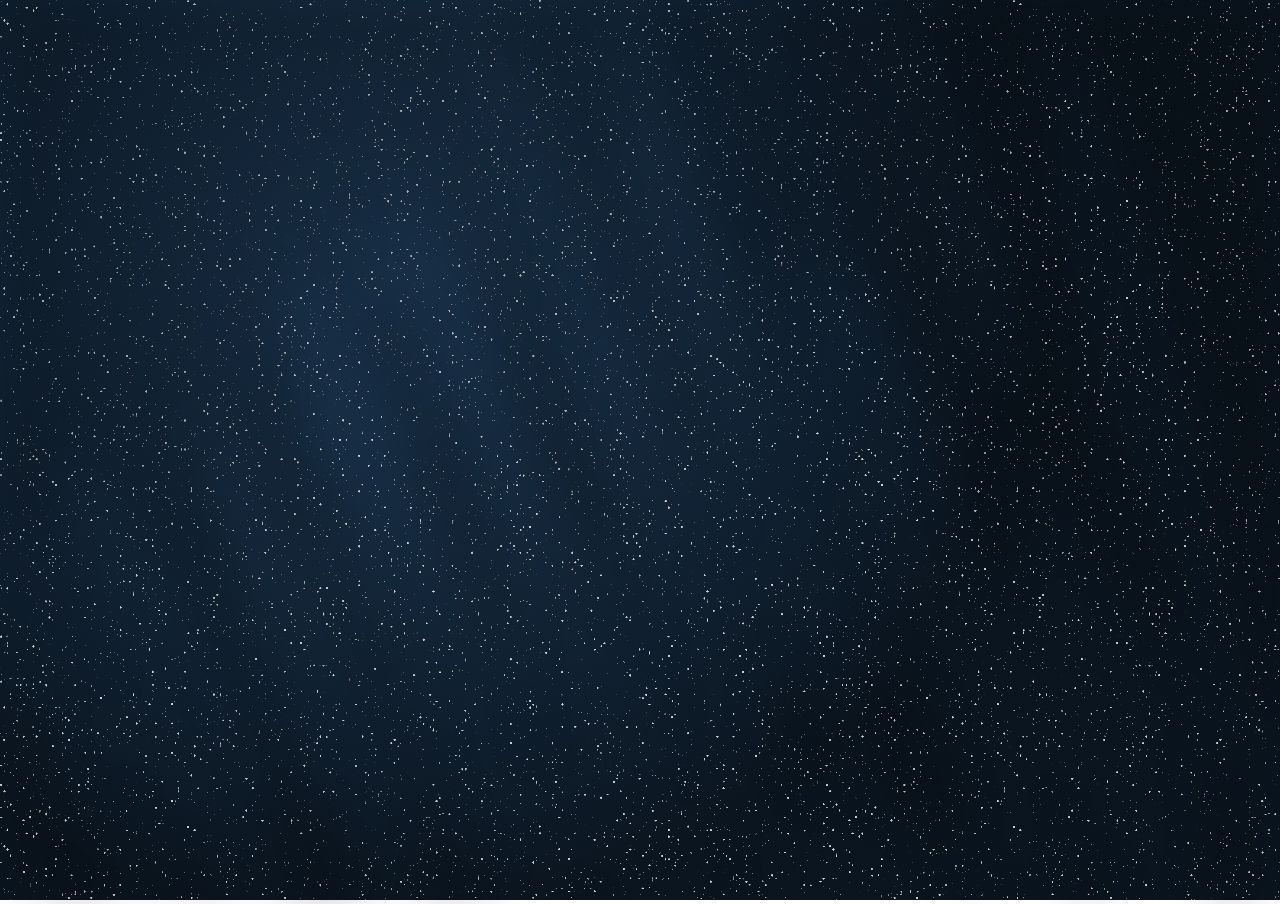
==== index.html @ 8d2a8ea0 "select gradient by time of day" ====
<!DOCTYPE html>
<html lang="en">
  <head>
    <meta charset="UTF-8" />
    <meta http-equiv="X-UA-Compatible" content="IE=edge" />
    <meta name="viewport" content="width=device-width, initial-scale=1.0" />
    <title>Theta Sleep</title>
    <link rel="icon" href="favicon.png" type="image/png" />
    <link rel="stylesheet" href="styles.css" />
    <link rel="preconnect" href="https://fonts.googleapis.com" />
    <link rel="preconnect" href="https://fonts.gstatic.com" crossorigin />
    <link
      href="https://fonts.googleapis.com/css2?family=Poppins:ital,wght@0,100;0,200;0,300;0,400;0,500;0,600;0,700;0,800;0,900;1,100;1,200;1,300;1,400;1,500;1,600;1,700;1,800;1,900&display=swap"
      rel="stylesheet"
    />
  </head>
  <body>
    <div class="background-gradient"></div>

    <div class="stars">
      <svg xmlns="http://www.w3.org/2000/svg" width="100%" height="100%">
        <filter id="filter">
          <feTurbulence baseFrequency="0" />
          <feColorMatrix
            values="0 0 0 9 -4
                    0 0 0 9 -4
                    0 0 0 9 -4
                    0 0 0 0 1"
          />
        </filter>
        <rect width="100%" height="100%" filter="url(#filter)" />
      </svg>
    </div>

    <div class="shadow">
      <div class="shadow-texture"></div>
    </div>

    <div class="content fade-in">
      <img class="logo-hero" src="theta-white.png" />
      <h3 class="blurb">Bringing sleep medicine home.</h3>
      <br />
      <h3 class="blurb">
        A digital sleep clinic for diagnosis and treatment of sleep disorders at
        home – delivering better, faster and cheaper care.
      </h3>
      <br /><br />
      <button class="primary-button">Get In Touch</button>
    </div>

    <script>
      const turbulence = document.querySelector(".stars feTurbulence");

      function setRandomStarFrequency() {
        const newFrequency = (Math.random() * 0.3 + 0.1).toFixed(2);
        turbulence.setAttribute("baseFrequency", newFrequency);
      }

      window.addEventListener("DOMContentLoaded", setRandomStarFrequency);
    </script>

    <script>
      function applyRandomShadowSvg() {
        const shadowTexture = document.querySelector(".shadow-texture");
        const shadowTextureCount = 6;
        const randomIndex = Math.floor(Math.random() * shadowTextureCount);
        shadowTexture.style.backgroundImage = `url(texture-shadow-${
          randomIndex + 1
        }.svg)`;
      }

      window.addEventListener("DOMContentLoaded", applyRandomShadowSvg);
    </script>

    <script>
      function applyRandomGradient() {
        const backgroundGradient = document.querySelector(
          ".background-gradient"
        );
        const gradients = [
          "dawn-background",
          "sunrise-background",
          "morning-background",
          "afternoon-background",
          "sunset-background",
          "dusk-background",
          "night-background",
        ];

        const hour = new Date().getHours();

        let selectedGradient;
        if (hour >= 6 && hour < 7) selectedGradient = gradients[0];
        else if (hour >= 7 && hour < 9) selectedGradient = gradients[1];
        else if (hour >= 9 && hour < 12) selectedGradient = gradients[2];
        else if (hour >= 12 && hour < 15) selectedGradient = gradients[3];
        else if (hour >= 15 && hour < 16) selectedGradient = gradients[4];
        else if (hour >= 16 && hour < 17) selectedGradient = gradients[5];
        else selectedGradient = gradients[6];

        backgroundGradient.classList.remove(...gradients);
        backgroundGradient.classList.add(selectedGradient);
      }

      window.addEventListener("DOMContentLoaded", applyRandomGradient);
    </script>
  </body>
</html>
---- styles.css ----
* {
  margin: 0;
  padding: 0;
  box-sizing: border-box;
  font-family: "Poppins", Arial, sans-serif;
}

html {
  font-size: 12px;
}

body {
  line-height: 1.2;
  color: #fff;
  overflow: hidden;
  min-width: 100vw;
  min-height: 100vh;
}

.background-gradient {
  position: absolute;
  top: 0;
  left: 0;
  width: 100vw;
  height: 100vh;
  background: #fff;
}
.dawn-background {
  background: #e0cdbe;
  background: linear-gradient(35deg, hsl(30, 34%, 96%), hsl(27, 41%, 79%) 80%);
}
.sunrise-background {
  background: #ffc766;
  background: linear-gradient(45deg, hsl(36, 80%, 89%), hsl(32, 95%, 70%) 70%);
}
.morning-background {
  background: #83d2f6;
  background: linear-gradient(
    135deg,
    hsl(18, 100%, 94%),
    hsl(199, 87%, 74%) 85%
  );
}
.afternoon-background {
  background: #5ca3ff;
  background: linear-gradient(
    195deg,
    hsl(200, 100%, 88%),
    hsl(214, 100%, 68%) 70%
  );
}
.sunset-background {
  background: #fa8f6b;
  background: linear-gradient(210deg, hsl(34, 80%, 82%), hsl(15, 94%, 70%) 70%);
}
.dusk-background {
  background: #35466e;
  background: linear-gradient(
    260deg,
    hsl(225, 12%, 54%),
    hsl(222, 35%, 32%) 60%
  );
}
.night-background {
  background: #0a141f;
  background: radial-gradient(
    circle at 30% 30%,
    hsl(210, 50%, 22%),
    hsl(210, 50%, 8%) 60%
  );
}

.stars {
  position: absolute;
  left: 0;
  top: 0;
  right: 0;
  bottom: 0;
  mix-blend-mode: lighten;
  opacity: 0.8;
}

.shadow {
  position: absolute;
  overflow: hidden;
  left: 0;
  top: 0;
  right: 0;
  bottom: 0;
}
.shadow-texture {
  background-position: center center;
  background-repeat: no-repeat;
  height: 120%;
  width: 120%;
  margin-left: -10%;
  margin-top: -5%;
  aspect-ratio: 4 / 3;
  background-size: cover;
  filter: blur(10px);
  opacity: 0.2;
  animation: flicker 20s ease-in-out infinite;
}

.content {
  display: block;
  margin-left: 8%;
  padding-top: 10vh;
  width: 82%;
  max-width: 820px;
}

.logo-hero {
  display: block;
  width: 100%;
  margin-bottom: 24px;
}

.blurb {
  font-weight: 400;
  font-size: 2rem;
}

.primary-button {
  color: hsl(198, 69%, 100%);
  border-radius: 40px;
  padding: 0.5rem 1.5rem;
  font-size: 1.5rem;
  cursor: pointer;
  border: 2px solid hsl(198, 69%, 100%);
  transition: all 0.3s;
  background: hsla(220, 40%, 10%, 0.1);
  box-shadow: 0px 0px 12px 0px hsla(220, 40%, 100%, 0.1);
}

.primary-button:hover {
  background: hsla(220, 40%, 10%, 0.2);
  box-shadow: 0px 0px 24px 0px hsla(220, 40%, 100%, 0.3);
}

.fade-in {
  opacity: 0;
  animation: fadeIn 0.5s ease-in forwards;
}

/* @keyframes bg-anim-alt {
  0% {
    transform: scale(2, 1) translate(25%, 0%);
  }
  50% {
    transform: scale(2, 1) translate(-25%, 0%);
  }
  100% {
    transform: scale(2, 1) translate(25%, 0%);
  }
} */

@keyframes fadeIn {
  from {
    opacity: 0;
  }
  to {
    opacity: 1;
  }
}

@keyframes flicker {
  0% {
    transform: translate(-10%, -10%) skewY(1deg);
    opacity: 0.15;
  }
  10% {
    transform: translate(-10%, -10%) skewY(6deg);
    opacity: 0.11;
  }
  20% {
    transform: translate(-10%, -10%) skewY(3deg);
    opacity: 0.2;
  }
  30% {
    transform: translate(-10%, -10%) skewY(8deg);
    opacity: 0.08;
  }
  40% {
    transform: translate(-10%, -10%) skewY(1deg);
    opacity: 0.15;
  }
  50% {
    transform: translate(-10%, -10%) skewY(5deg);
    opacity: 0.18;
  }
  60% {
    transform: translate(-10%, -10%) skewY(4deg);
    opacity: 0.05;
  }
  70% {
    transform: translate(-10%, -10%) skewY(7deg);
    opacity: 0.25;
  }
  80% {
    transform: translate(-10%, -10%) skewY(3deg);
    opacity: 0.15;
  }
  90% {
    transform: translate(-10%, -10%) skewY(9deg);
    opacity: 0.2;
  }
  100% {
    transform: translate(-10%, -10%) skewY(1deg);
    opacity: 0.15;
  }
}

@media screen and (min-width: 480px) {
  html {
    font-size: 16px;
  }
  .content {
    margin-left: 16%;
    padding-top: 20vh;
    width: 48%;
  }
  .logo-hero {
    width: 70%;
  }
  .shadow {
    filter: blur(20px);
  }
}
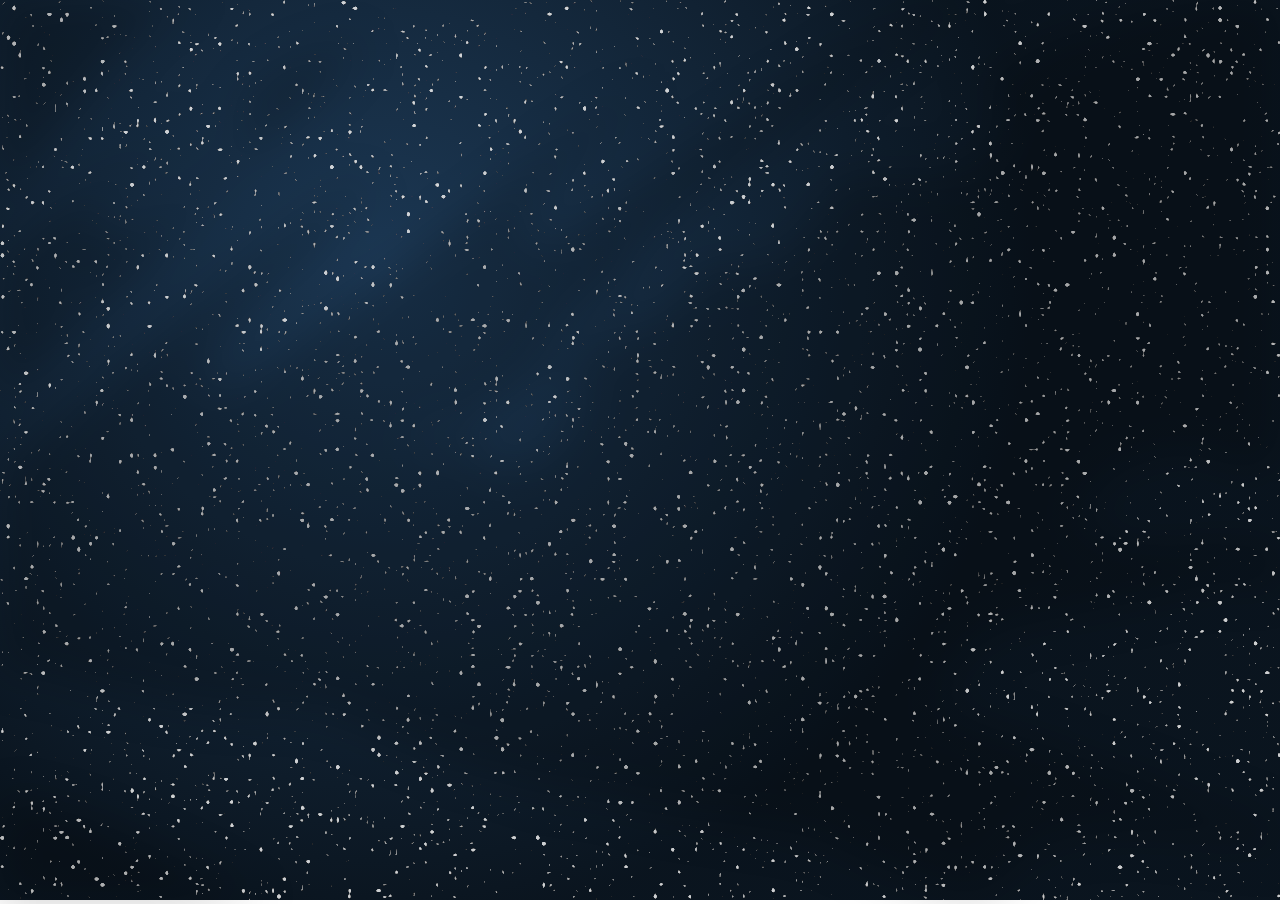
==== commit e48b089c: "remove texture-shadow-1, and rename texture-shadow-6 to texture-shadow-1" ====
--- a/index.html
+++ b/index.html
@@ -62,7 +62,7 @@
     <script>
       function applyRandomShadowSvg() {
         const shadowTexture = document.querySelector(".shadow-texture");
-        const shadowTextureCount = 6;
+        const shadowTextureCount = 5;
         const randomIndex = Math.floor(Math.random() * shadowTextureCount);
         shadowTexture.style.backgroundImage = `url(texture-shadow-${
           randomIndex + 1
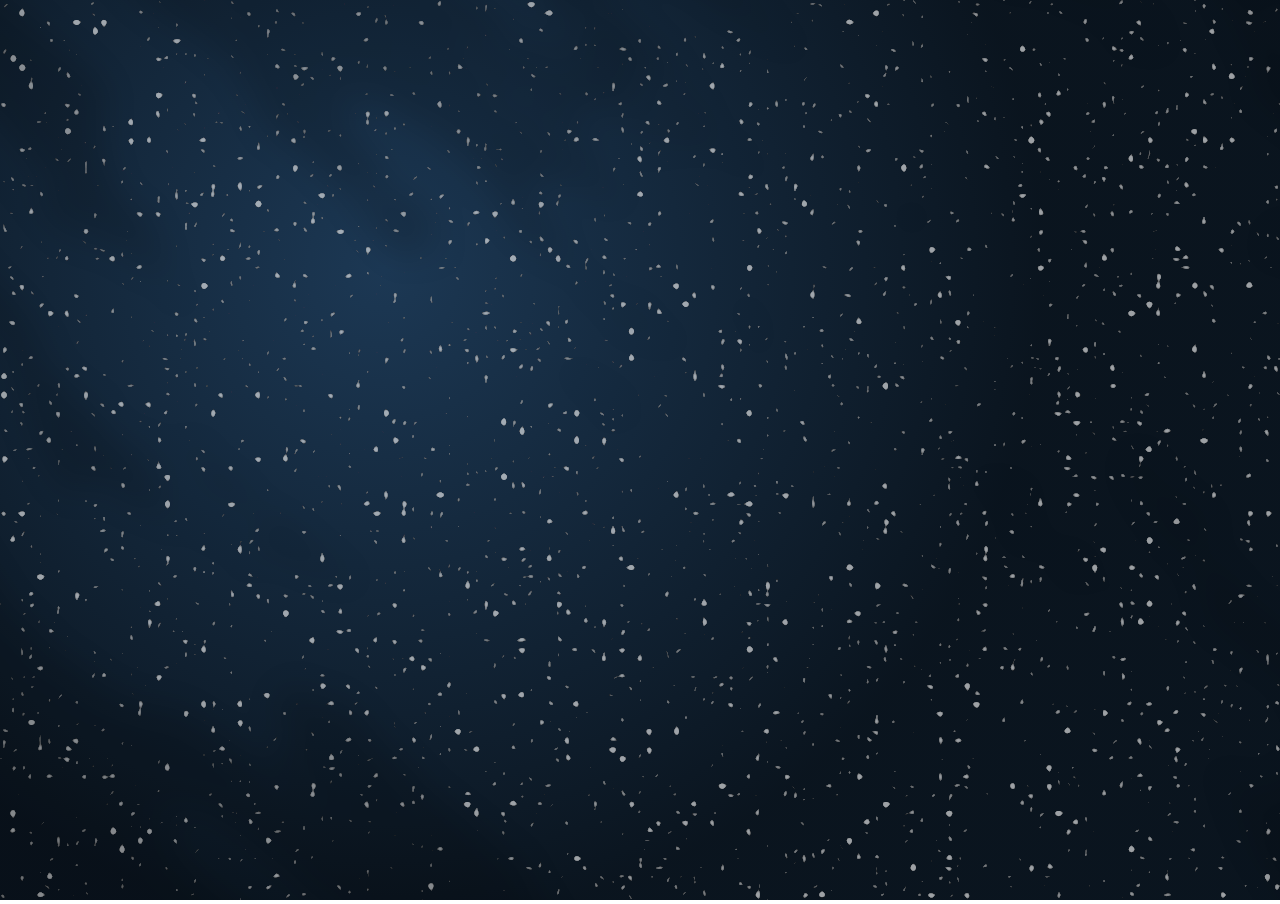
==== commit ff6be1c0: "accessibility fixes, and add tally form" ====
--- a/index.html
+++ b/index.html
@@ -13,6 +13,7 @@
       href="https://fonts.googleapis.com/css2?family=Poppins:ital,wght@0,100;0,200;0,300;0,400;0,500;0,600;0,700;0,800;0,900;1,100;1,200;1,300;1,400;1,500;1,600;1,700;1,800;1,900&display=swap"
       rel="stylesheet"
     />
+    <script async src="https://tally.so/widgets/embed.js"></script>
   </head>
   <body>
     <div class="background-gradient"></div>
@@ -37,15 +38,40 @@
     </div>
 
     <div class="content fade-in">
-      <img class="logo-hero" src="theta-white.png" />
-      <h3 class="blurb">Bringing sleep medicine home.</h3>
-      <br />
-      <h3 class="blurb">
+      <img class="logo-hero" src="theta-sleep-logo.svg" />
+      <h3 class="title">Bringing sleep medicine home.</h3>
+      <h3 class="subtitle">
         A digital sleep clinic for diagnosis and treatment of sleep disorders at
         home – delivering better, faster and cheaper care.
       </h3>
-      <br /><br />
-      <button class="primary-button">Get In Touch</button>
+      <button
+        class="primary-button"
+        data-tally-open="wQx7X7"
+        data-tally-layout="modal"
+        data-tally-width="500"
+        data-tally-hide-title="1"
+        data-tally-overlay="1"
+        data-tally-auto-close="0"
+      >
+        Get in touch
+        <svg
+          class="right-arrow"
+          fill="inherit"
+          stroke="inherit"
+          stroke-width="20"
+          height="50px"
+          width="50px"
+          viewBox="0 0 330 330"
+        >
+          <path
+            id="XMLID_222_"
+            d="M250.606,154.389l-150-149.996c-5.857-5.858-15.355-5.858-21.213,0.001
+            c-5.857,5.858-5.857,15.355,0.001,21.213l139.393,139.39L79.393,304.394c-5.857,5.858-5.857,15.355,0.001,21.213
+            C82.322,328.536,86.161,330,90,330s7.678-1.464,10.607-4.394l149.999-150.004c2.814-2.813,4.394-6.628,4.394-10.606
+            C255,161.018,253.42,157.202,250.606,154.389z"
+          />
+        </svg>
+      </button>
     </div>
 
     <script>
@@ -77,6 +103,7 @@
         const backgroundGradient = document.querySelector(
           ".background-gradient"
         );
+        const logoImage = document.querySelector(".logo-hero");
         const gradients = [
           "dawn-background",
           "sunrise-background",
@@ -100,6 +127,21 @@
 
         backgroundGradient.classList.remove(...gradients);
         backgroundGradient.classList.add(selectedGradient);
+
+        if (
+          selectedGradient === "dusk-background" ||
+          selectedGradient === "night-background"
+        ) {
+          document.documentElement.style.setProperty(
+            "--main-text-color",
+            "#ffffff"
+          );
+          document.documentElement.style.setProperty(
+            "--inverse-text-color",
+            "#27272a"
+          );
+          logoImage.src = "theta-sleep-logo-light.svg";
+        }
       }
 
       window.addEventListener("DOMContentLoaded", applyRandomGradient);
--- a/styles.css
+++ b/styles.css
@@ -5,16 +5,25 @@
   font-family: "Poppins", Arial, sans-serif;
 }
 
+:root {
+  --main-text-color: #27272a;
+  --inverse-text-color: #ffffff;
+}
+
+.sc-bdb96318-2.iajskr {
+  display: none;
+}
+
 html {
   font-size: 12px;
 }
 
 body {
   line-height: 1.2;
-  color: #fff;
+  color: var(--main-text-color);
   overflow: hidden;
-  min-width: 100vw;
-  min-height: 100vh;
+  width: 100vw;
+  height: 100vh;
 }
 
 .background-gradient {
@@ -24,6 +33,7 @@
   width: 100vw;
   height: 100vh;
   background: #fff;
+  animation: bg-animation-vertical 8s ease infinite;
 }
 .dawn-background {
   background: #e0cdbe;
@@ -31,7 +41,7 @@
 }
 .sunrise-background {
   background: #ffc766;
-  background: linear-gradient(45deg, hsl(36, 80%, 89%), hsl(32, 95%, 70%) 70%);
+  background: linear-gradient(45deg, hsl(35, 79%, 89%), hsl(32, 95%, 70%) 70%);
 }
 .morning-background {
   background: #83d2f6;
@@ -57,7 +67,7 @@
   background: #35466e;
   background: linear-gradient(
     260deg,
-    hsl(225, 12%, 54%),
+    hsl(224, 14%, 47%),
     hsl(222, 35%, 32%) 60%
   );
 }
@@ -77,7 +87,7 @@
   right: 0;
   bottom: 0;
   mix-blend-mode: lighten;
-  opacity: 0.8;
+  opacity: 0.6;
 }
 
 .shadow {
@@ -88,6 +98,7 @@
   right: 0;
   bottom: 0;
 }
+
 .shadow-texture {
   background-position: center center;
   background-repeat: no-repeat;
@@ -97,15 +108,14 @@
   margin-top: -5%;
   aspect-ratio: 4 / 3;
   background-size: cover;
-  filter: blur(10px);
-  opacity: 0.2;
-  animation: flicker 20s ease-in-out infinite;
+  filter: blur(8px);
+  opacity: 0.15;
 }
 
 .content {
   display: block;
   margin-left: 8%;
-  padding-top: 10vh;
+  padding-top: 12vh;
   width: 82%;
   max-width: 820px;
 }
@@ -113,29 +123,46 @@
 .logo-hero {
   display: block;
   width: 100%;
-  margin-bottom: 24px;
-}
-
-.blurb {
+  margin-bottom: 3rem;
+}
+
+.title {
+  font-weight: 400;
+  font-size: 3rem;
+  margin-bottom: 3rem;
+}
+
+.subtitle {
   font-weight: 400;
   font-size: 2rem;
+  margin-bottom: 2.5rem;
 }
 
 .primary-button {
-  color: hsl(198, 69%, 100%);
+  color: var(--inverse-text-color);
   border-radius: 40px;
   padding: 0.5rem 1.5rem;
   font-size: 1.5rem;
   cursor: pointer;
-  border: 2px solid hsl(198, 69%, 100%);
+  border: none;
   transition: all 0.3s;
-  background: hsla(220, 40%, 10%, 0.1);
-  box-shadow: 0px 0px 12px 0px hsla(220, 40%, 100%, 0.1);
+  background: var(--main-text-color);
+  fill: var(--inverse-text-color);
+  stroke: var(--inverse-text-color);
 }
 
 .primary-button:hover {
-  background: hsla(220, 40%, 10%, 0.2);
-  box-shadow: 0px 0px 24px 0px hsla(220, 40%, 100%, 0.3);
+  color: var(--main-text-color);
+  background: var(--inverse-text-color);
+  fill: var(--main-text-color);
+  stroke: var(--main-text-color);
+}
+
+.right-arrow {
+  height: 1rem;
+  width: auto;
+  line-height: 2rem;
+  margin-left: 2px;
 }
 
 .fade-in {
@@ -143,7 +170,11 @@
   animation: fadeIn 0.5s ease-in forwards;
 }
 
-/* @keyframes bg-anim-alt {
+.iajskr {
+  display: none;
+}
+
+@keyframes bg-animation-horizontal {
   0% {
     transform: scale(2, 1) translate(25%, 0%);
   }
@@ -153,7 +184,19 @@
   100% {
     transform: scale(2, 1) translate(25%, 0%);
   }
-} */
+}
+
+@keyframes bg-animation-vertical {
+  0% {
+    transform: scale(1, 2) translate(0%, 25%);
+  }
+  50% {
+    transform: scale(1, 2) translate(0%, -25%);
+  }
+  100% {
+    transform: scale(1, 2) translate(0%, 25%);
+  }
+}
 
 @keyframes fadeIn {
   from {
@@ -161,53 +204,6 @@
   }
   to {
     opacity: 1;
-  }
-}
-
-@keyframes flicker {
-  0% {
-    transform: translate(-10%, -10%) skewY(1deg);
-    opacity: 0.15;
-  }
-  10% {
-    transform: translate(-10%, -10%) skewY(6deg);
-    opacity: 0.11;
-  }
-  20% {
-    transform: translate(-10%, -10%) skewY(3deg);
-    opacity: 0.2;
-  }
-  30% {
-    transform: translate(-10%, -10%) skewY(8deg);
-    opacity: 0.08;
-  }
-  40% {
-    transform: translate(-10%, -10%) skewY(1deg);
-    opacity: 0.15;
-  }
-  50% {
-    transform: translate(-10%, -10%) skewY(5deg);
-    opacity: 0.18;
-  }
-  60% {
-    transform: translate(-10%, -10%) skewY(4deg);
-    opacity: 0.05;
-  }
-  70% {
-    transform: translate(-10%, -10%) skewY(7deg);
-    opacity: 0.25;
-  }
-  80% {
-    transform: translate(-10%, -10%) skewY(3deg);
-    opacity: 0.15;
-  }
-  90% {
-    transform: translate(-10%, -10%) skewY(9deg);
-    opacity: 0.2;
-  }
-  100% {
-    transform: translate(-10%, -10%) skewY(1deg);
-    opacity: 0.15;
   }
 }
 
@@ -223,7 +219,14 @@
   .logo-hero {
     width: 70%;
   }
-  .shadow {
-    filter: blur(20px);
-  }
-}
+  .shadow-texture {
+    filter: blur(16px);
+  }
+  .background-gradient {
+    animation: bg-animation-horizontal 8s ease infinite;
+  }
+  .title {
+    font-size: 2rem;
+    margin-bottom: 1.5rem;
+  }
+}
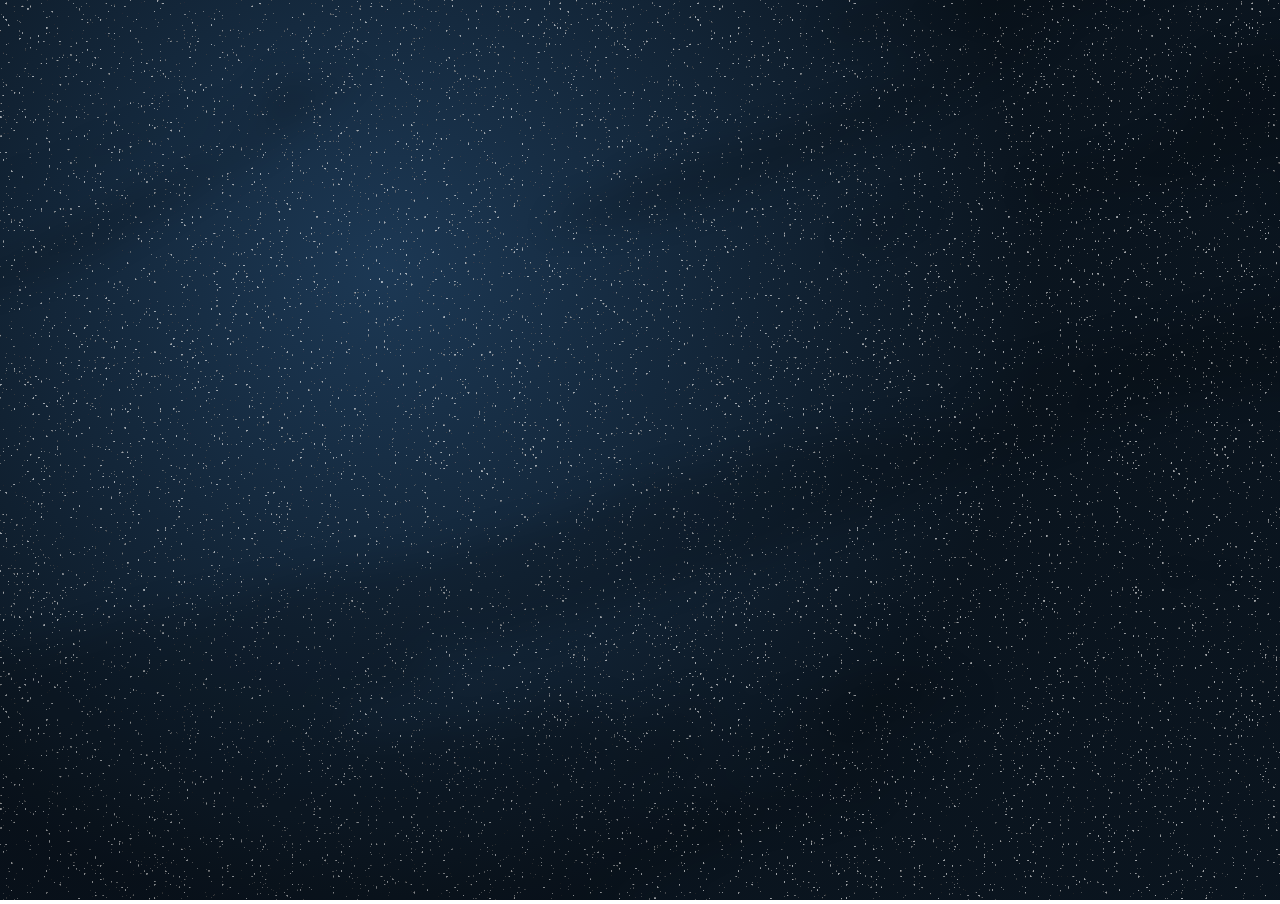
==== commit 6c8e2906: "more tweaks" ====
--- a/index.html
+++ b/index.html
@@ -16,7 +16,9 @@
     <script async src="https://tally.so/widgets/embed.js"></script>
   </head>
   <body>
-    <div class="background-gradient"></div>
+    <div class="background-container">
+      <div class="background-gradient"></div>
+    </div>
 
     <div class="stars">
       <svg xmlns="http://www.w3.org/2000/svg" width="100%" height="100%">
@@ -42,7 +44,7 @@
       <h3 class="title">Bringing sleep medicine home.</h3>
       <h3 class="subtitle">
         A digital sleep clinic for diagnosis and treatment of sleep disorders at
-        home – delivering better, faster and cheaper care.
+        home. Delivering better care, faster.
       </h3>
       <button
         class="primary-button"
--- a/styles.css
+++ b/styles.css
@@ -10,10 +10,6 @@
   --inverse-text-color: #ffffff;
 }
 
-.sc-bdb96318-2.iajskr {
-  display: none;
-}
-
 html {
   font-size: 12px;
 }
@@ -21,20 +17,27 @@
 body {
   line-height: 1.2;
   color: var(--main-text-color);
-  overflow: hidden;
+  overflow: hidden !important;
   width: 100vw;
   height: 100vh;
 }
 
+.background-container {
+  position: absolute;
+  overflow: hidden;
+  left: 0;
+  top: 0;
+  right: 0;
+  bottom: 0;
+}
+
 .background-gradient {
-  position: absolute;
-  top: 0;
-  left: 0;
   width: 100vw;
   height: 100vh;
   background: #fff;
   animation: bg-animation-vertical 8s ease infinite;
 }
+
 .dawn-background {
   background: #e0cdbe;
   background: linear-gradient(35deg, hsl(30, 34%, 96%), hsl(27, 41%, 79%) 80%);
@@ -170,10 +173,6 @@
   animation: fadeIn 0.5s ease-in forwards;
 }
 
-.iajskr {
-  display: none;
-}
-
 @keyframes bg-animation-horizontal {
   0% {
     transform: scale(2, 1) translate(25%, 0%);
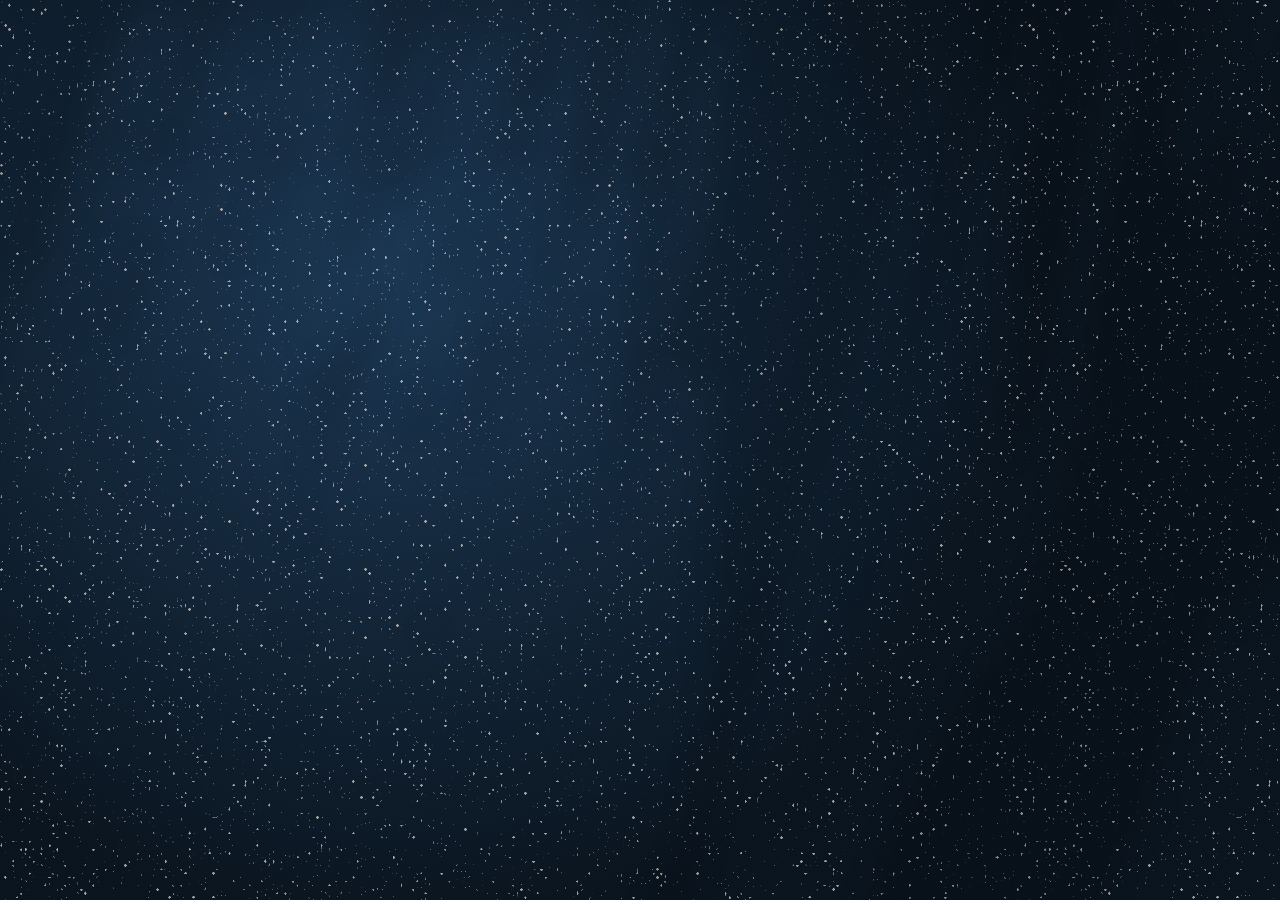
==== commit 31971c03: "copy tweak for seis" ====
--- a/index.html
+++ b/index.html
@@ -43,8 +43,9 @@
       <img class="logo-hero" src="theta-sleep-logo.svg" />
       <h3 class="title">Bringing sleep medicine home.</h3>
       <h3 class="subtitle">
-        A digital sleep clinic for diagnosis and treatment of sleep disorders at
-        home. Delivering better care, faster.
+        A digital sleep clinic with a proprietary platform for diagnosis and
+        treatment of sleep disorders at home and at scale. Delivering better
+        care, faster.
       </h3>
       <button
         class="primary-button"
--- a/styles.css
+++ b/styles.css
@@ -139,6 +139,7 @@
   font-weight: 400;
   font-size: 2rem;
   margin-bottom: 2.5rem;
+  max-width: 40ch;
 }
 
 .primary-button {
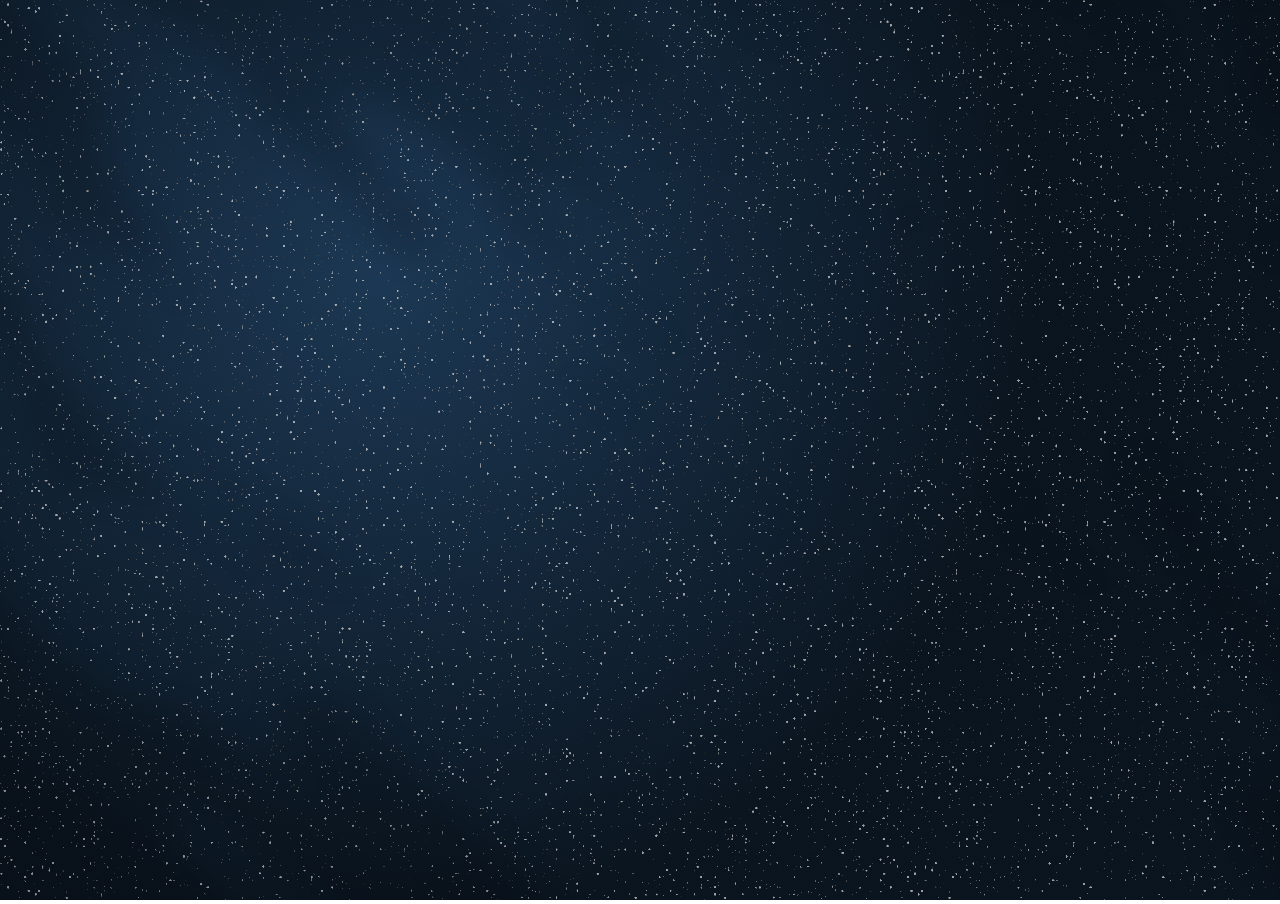
==== commit f87d9c49: "copy tweak" ====
--- a/index.html
+++ b/index.html
@@ -43,9 +43,9 @@
       <img class="logo-hero" src="theta-sleep-logo.svg" />
       <h3 class="title">Bringing sleep medicine home.</h3>
       <h3 class="subtitle">
-        A digital sleep clinic with a proprietary platform for diagnosis and
-        treatment of sleep disorders at home and at scale. Delivering better
-        care, faster.
+        Utilising digitisation and clinical expertise to improve end-to-end care
+        for sleep disorders at home and at scale. Delivering better care,
+        faster.
       </h3>
       <button
         class="primary-button"
--- a/styles.css
+++ b/styles.css
@@ -139,7 +139,7 @@
   font-weight: 400;
   font-size: 2rem;
   margin-bottom: 2.5rem;
-  max-width: 40ch;
+  max-width: 33ch;
 }
 
 .primary-button {
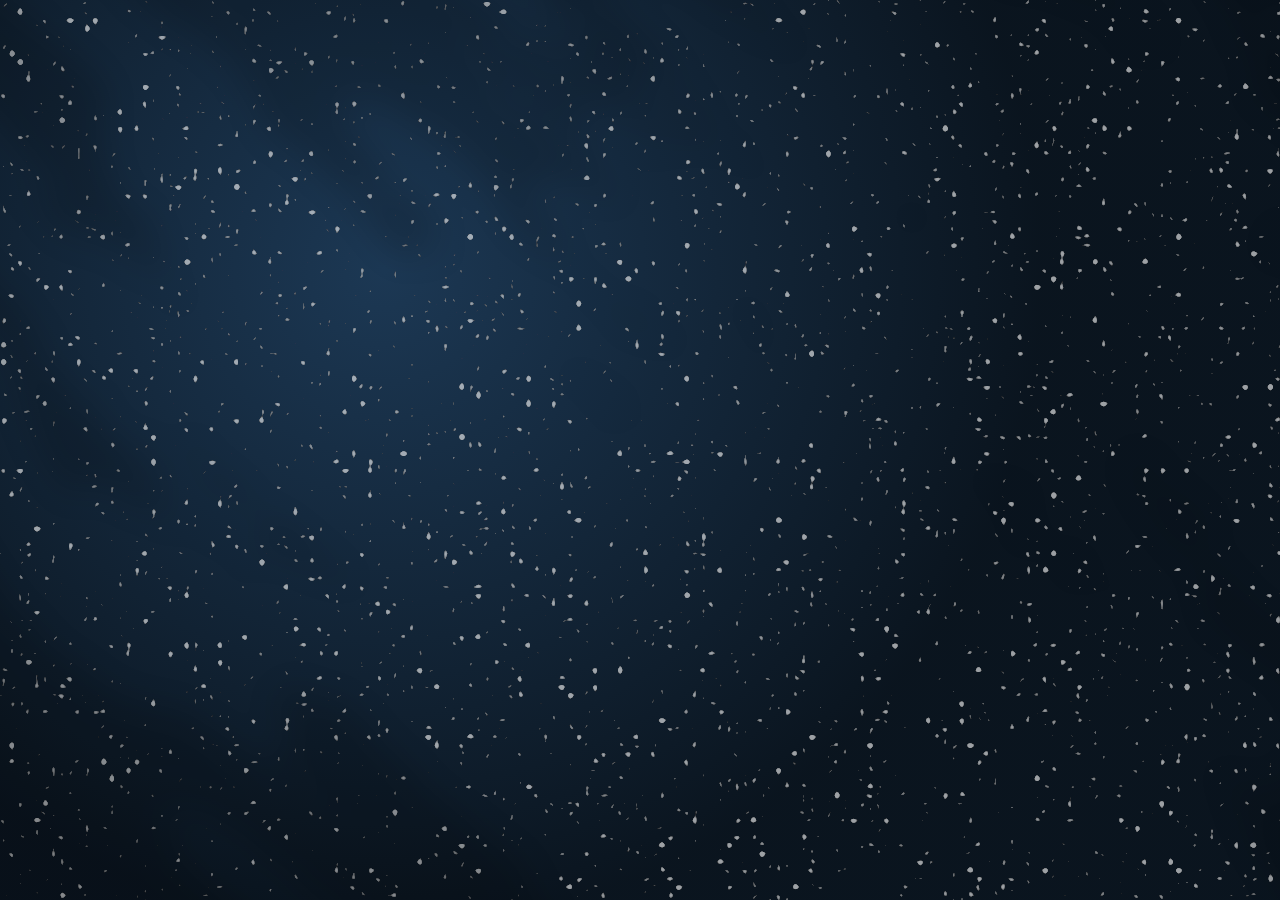
==== commit 0c51283c: "add plausible analytics" ====
--- a/index.html
+++ b/index.html
@@ -14,6 +14,11 @@
       rel="stylesheet"
     />
     <script async src="https://tally.so/widgets/embed.js"></script>
+    <script
+      defer
+      data-domain="thetasleep.com"
+      src="https://plausible.io/js/script.js"
+    ></script>
   </head>
   <body>
     <div class="background-container">
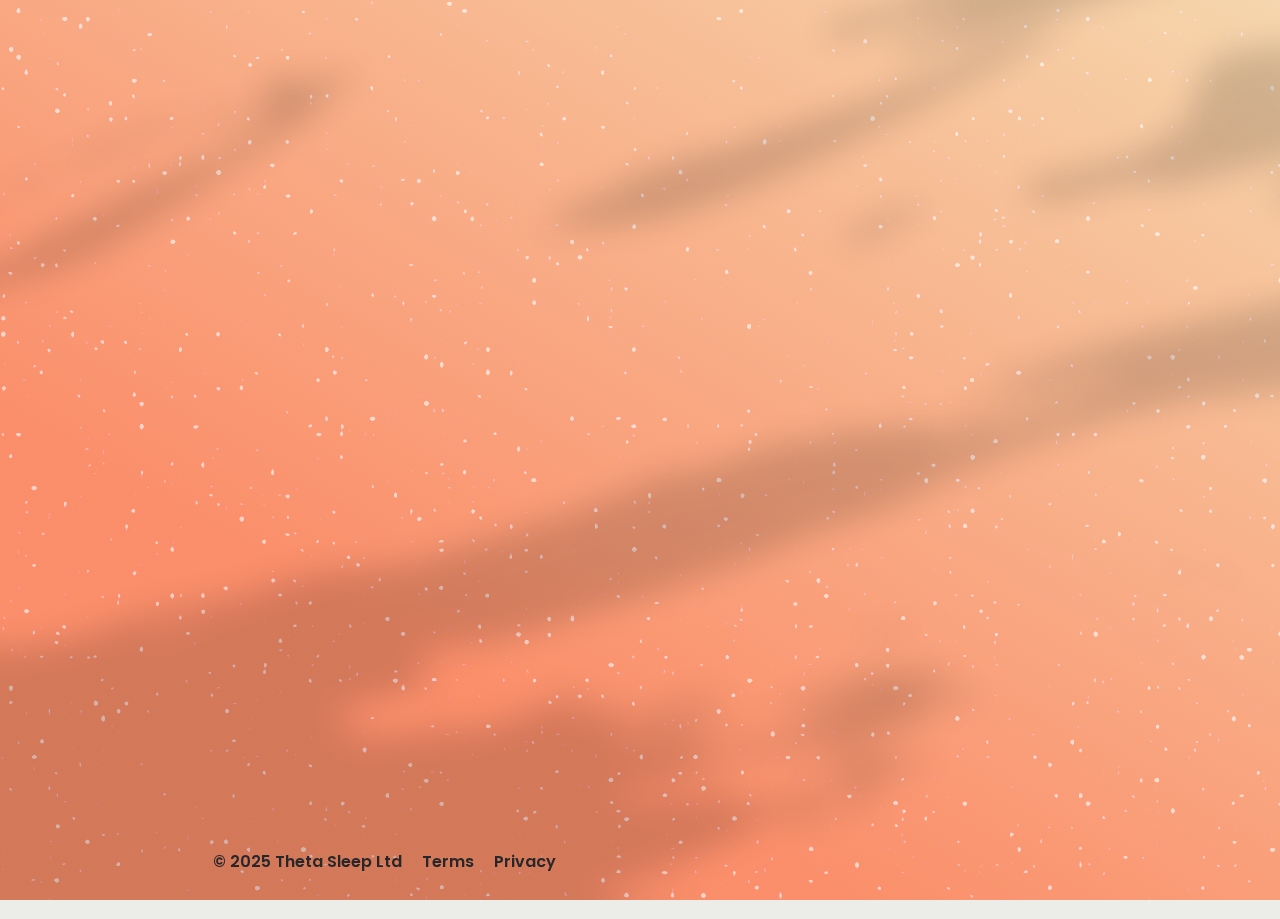
==== commit f8576a95: "add terms and privacy" ====
--- a/index.html
+++ b/index.html
@@ -20,7 +20,7 @@
       src="https://plausible.io/js/script.js"
     ></script>
   </head>
-  <body>
+  <body class="body-home">
     <div class="background-container">
       <div class="background-gradient"></div>
     </div>
@@ -82,6 +82,20 @@
       </button>
     </div>
 
+    <div class="footer">
+      <div class="terms-container">
+        <div class="terms-row">
+          <div>
+            <span class="footer-text">© 2025 Theta Sleep Ltd</span>
+            <a href="terms.html" class="terms-link terms-link--home">Terms</a>
+            <a href="privacy.html" class="terms-link terms-link--home"
+              >Privacy</a
+            >
+          </div>
+        </div>
+      </div>
+    </div>
+
     <script>
       const turbulence = document.querySelector(".stars feTurbulence");
 
@@ -125,12 +139,12 @@
         const hour = new Date().getHours();
 
         let selectedGradient;
-        if (hour >= 6 && hour < 7) selectedGradient = gradients[0];
-        else if (hour >= 7 && hour < 9) selectedGradient = gradients[1];
-        else if (hour >= 9 && hour < 12) selectedGradient = gradients[2];
-        else if (hour >= 12 && hour < 15) selectedGradient = gradients[3];
-        else if (hour >= 15 && hour < 16) selectedGradient = gradients[4];
-        else if (hour >= 16 && hour < 17) selectedGradient = gradients[5];
+        if (hour >= 5 && hour < 6) selectedGradient = gradients[0];
+        else if (hour >= 6 && hour < 8) selectedGradient = gradients[1];
+        else if (hour >= 8 && hour < 13) selectedGradient = gradients[2];
+        else if (hour >= 13 && hour < 19) selectedGradient = gradients[3];
+        else if (hour >= 19 && hour < 20) selectedGradient = gradients[4];
+        else if (hour >= 20 && hour < 21) selectedGradient = gradients[5];
         else selectedGradient = gradients[6];
 
         backgroundGradient.classList.remove(...gradients);
--- a/styles.css
+++ b/styles.css
@@ -1,3 +1,19 @@
+@font-face {
+  font-family: 'Recoleta';
+  src: url('Recoleta-Medium.otf') format('opentype');
+  font-weight: 500;
+}
+@font-face {
+  font-family: 'Poppins';
+  src: url('Poppins-Regular.otf') format('truetype');
+  font-weight: 400;
+}
+@font-face {
+  font-family: 'Poppins';
+  src: url('Poppins-SemiBold.ttf') format('truetype');
+  font-weight: 600;
+}
+
 * {
   margin: 0;
   padding: 0;
@@ -14,12 +30,19 @@
   font-size: 12px;
 }
 
-body {
+.body-home {
   line-height: 1.2;
   color: var(--main-text-color);
   overflow: hidden !important;
   width: 100vw;
-  height: 100vh;
+  min-height: 100vh;
+  background:  #fafafa;
+}
+
+body {
+  line-height: 1.2;
+  color: #27272a;
+  background:  #fafafa;
 }
 
 .background-container {
@@ -36,6 +59,12 @@
   height: 100vh;
   background: #fff;
   animation: bg-animation-vertical 8s ease infinite;
+}
+
+.banner {
+  position: relative;
+  width: 100%;
+  background: #ECECE8;
 }
 
 .dawn-background {
@@ -119,8 +148,9 @@
   display: block;
   margin-left: 8%;
   padding-top: 12vh;
-  width: 82%;
+  width: 84%;
   max-width: 820px;
+  min-height: calc(100vh - 96px);
 }
 
 .logo-hero {
@@ -174,6 +204,122 @@
   animation: fadeIn 0.5s ease-in forwards;
 }
 
+.terms-container {
+  position: relative;
+  display: block;
+  margin-left: 8%;
+  width: 84%;
+  max-width: 820px;
+  padding-top: 2rem;
+  padding-bottom: 3rem;
+}
+
+.logo-banner {
+  display: block;
+  height: 36px;
+  width: auto;
+  margin-bottom: 2rem;
+}
+
+.terms-header {
+  font-family: 'Recoleta', Georgia, 'Times New Roman', serif;
+  font-weight: 500;
+  font-size: 4rem;
+  color: var(--main-text-color);
+}
+
+.terms-main h2 {
+  font-family: 'Recoleta', Georgia, 'Times New Roman', serif;
+  font-weight: 500;
+  font-size: 2rem;
+  margin-top: 2rem;
+  margin-bottom: 1rem;
+}
+
+.terms-main h3 {
+  font-weight: 600;
+  font-size: 1.25rem;
+  margin-bottom: 1rem;
+}
+
+.terms-main p {
+  margin-bottom: 1rem;
+}
+
+.terms-main b {
+  font-weight: 600;
+}
+
+.terms-main ul, ol {
+  padding-left: 2rem;
+  margin-bottom: 1rem;
+}
+
+.terms-main li {
+  margin-top: 0.5rem;
+  margin-bottom: 0.5rem;
+}
+
+.footer {
+  background: #ECECE8;
+}
+
+.logo-footer {
+  display: block;
+  height: 28px;
+  width: auto;
+  margin: 1rem 0;
+}
+
+.terms-row {
+  display: flex;
+  padding-top: 1rem;
+  flex-direction: row;
+  justify-content: space-between;
+  align-items: center;
+  flex-wrap: wrap;
+}
+
+.terms-table {
+  border: 1px solid;
+  padding: 1rem;
+  margin: 1rem 0 2rem 0;
+  border-radius: 0.5rem;
+}
+
+.terms-table-header-top {
+  margin: -1rem -1rem 1rem -1rem;
+  padding: 2rem 1rem 1rem 1rem;
+  background-color: #ECECE8;
+  border-radius: 0.5rem 0.5rem 0 0;
+}
+
+.terms-table-header {
+  margin: 2rem -1rem 1rem -1rem;
+  padding: 2rem 1rem 1rem 1rem;
+  background-color: #ECECE8;
+}
+
+.terms-link {
+  font-weight: 600;
+  margin: 0.5rem;
+  color: #27272a;
+  text-decoration: none;
+}
+.terms-link:hover {
+  text-decoration: underline;
+}
+
+.terms-link--home {
+  color: var(--main-text-color);
+}
+
+.footer-text {
+  font-weight: 600;
+  margin: 0.5rem;
+  color: #27272a;
+}
+
 @keyframes bg-animation-horizontal {
   0% {
     transform: scale(2, 1) translate(25%, 0%);
@@ -216,6 +362,10 @@
     padding-top: 20vh;
     width: 48%;
   }
+  .terms-container {
+    margin-left: 16%;
+    width: 68%;
+  }
   .logo-hero {
     width: 70%;
   }
